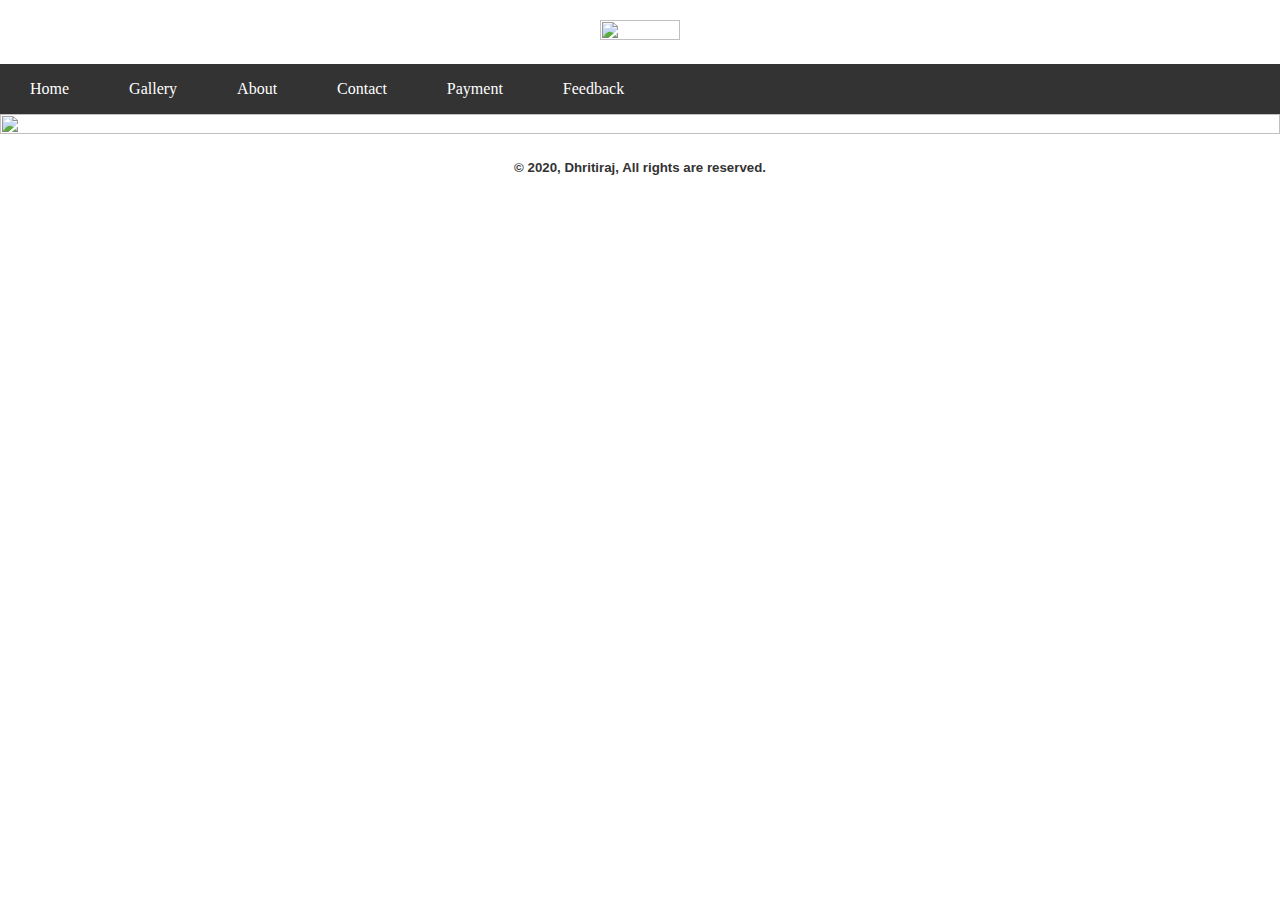
==== index.html @ f26e35a5 "Add files via upload" ====
<!DOCTYPE html>
<html>
<head>
	<title>Dhritiraj Official</title>
	<meta charset="utf-8">
	<style type="text/css"></style>
	<link rel="stylesheet" href="stylesheet.css">
</head>
<body>
	<div id="d1">
		<center>
			<a href="index.html"><img src="logo.jpg" height="25%" width="25%"></a>
		</center>
	</div>
	<ul>
		<li><a href="index.html" class="home">Home</a></li>
  		<li class="dropdown">
  		<a href="javascript:void(0)" class="dropbtn">Gallery</a>
  			<div class="dropdown-content">
  				<a href="artgallery.html">Art Gallery</a>
  				<a href="photogallery.html" class="photogallery">Photo Gallery</a>
  			</div>
  		</li>
  		<li><a href="about.html">About</a></li>
  		<li class="dropdown">
  		<a href="javascript:void(0)" class="dropbtn">Contact</a>
  			<div class="dropdown-content">
  				<a href="https://www.facebook.com/imdhritiraj/" target="_blank">Facebook</a>
  				<a href="https://www.instagram.com/imdhritiraj/" target="_blank">Instagram</a>
  				<a href="https://www.twitter.com/imdhritiraj/" target="_blank">Twitter</a>
  				<a href="https://wa.me/8638719449/" target="_blank" class="whatsapp">WhatsApp</a>
  			</div>
  		</li>
  		<li><a href="payment.html">Payment</a></li>
  		<li><a href="feedback.html" style="float:right">Feedback</a></li>
	</ul>
	<div>
		<img src="home.jpg" height="100%" width="100%">
	</div>
	<div id="footer">
  		<h5>&copy; 2020, Dhritiraj, All rights are reserved.</h5>
	</div>

</body>
</html>
---- stylesheet.css ----
body{
		margin: 0px;
		padding: 0px;
	}
	#d1{
		margin-top: 20px;
		margin-bottom: 20px;
	}
	ul{
		list-style-type: none;
		margin: 0;
		padding: 0;
		overflow: hidden;
		background-color: #333;
	}
	li{
		float: left;
	}
	li a, .dropbtn{
		display: inline-block;
		color: white;
		text-align: center;
		padding: 16px 30px;
		text-decoration: none;
	}
	li a:hover, .dropdown:hover .dropbtn{
		background-color: #f2f2f2;
		color: #333;
	}
	li.dropdown{
		display: inline-block;
	}
	.dropdown-content{
		display: none;
		position: absolute;
		background-color: #333;
		z-index: 1;
		border-bottom-left-radius: 25px;
		border-bottom-right-radius: 25px;
	}
	.dropdown-content a{
		color: white;
		padding: 16px 30px;
		text-decoration: none;
		display: block;
		text-align: left;
	}
	.dropdown-content a:hover{
		background-color: red;
		color: white;
	}
	.dropdown:hover .dropdown-content{
		display: block;
	}
	#footer{
		text-align: center;
		color: #333;
		margin-top: 20px;
		margin-bottom: 20px;
		font-family: "arial"; 
	}
	.home:hover{
		background-color: red;
		color: white;
	}
	.whatsapp:hover, .photogallery:hover{
		border-bottom-right-radius: 25px;
		border-bottom-left-radius: 25px;
	}
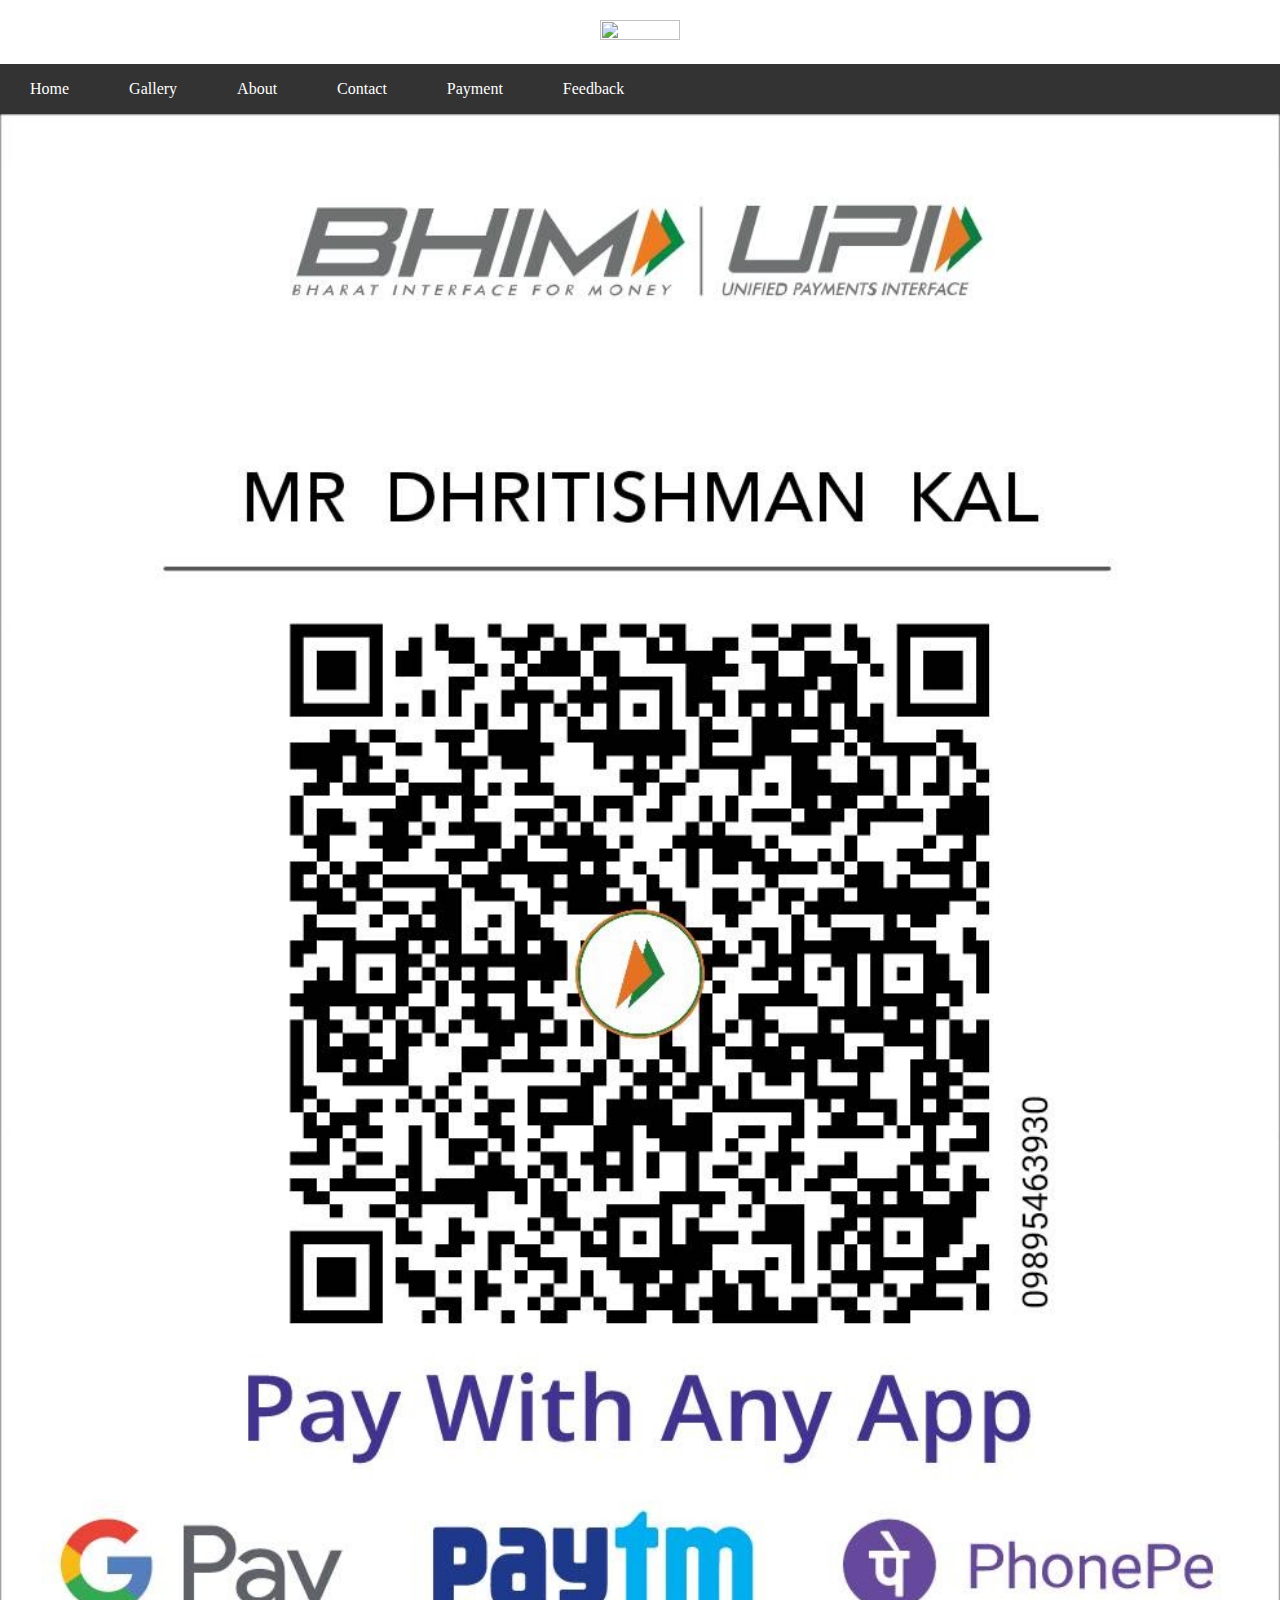
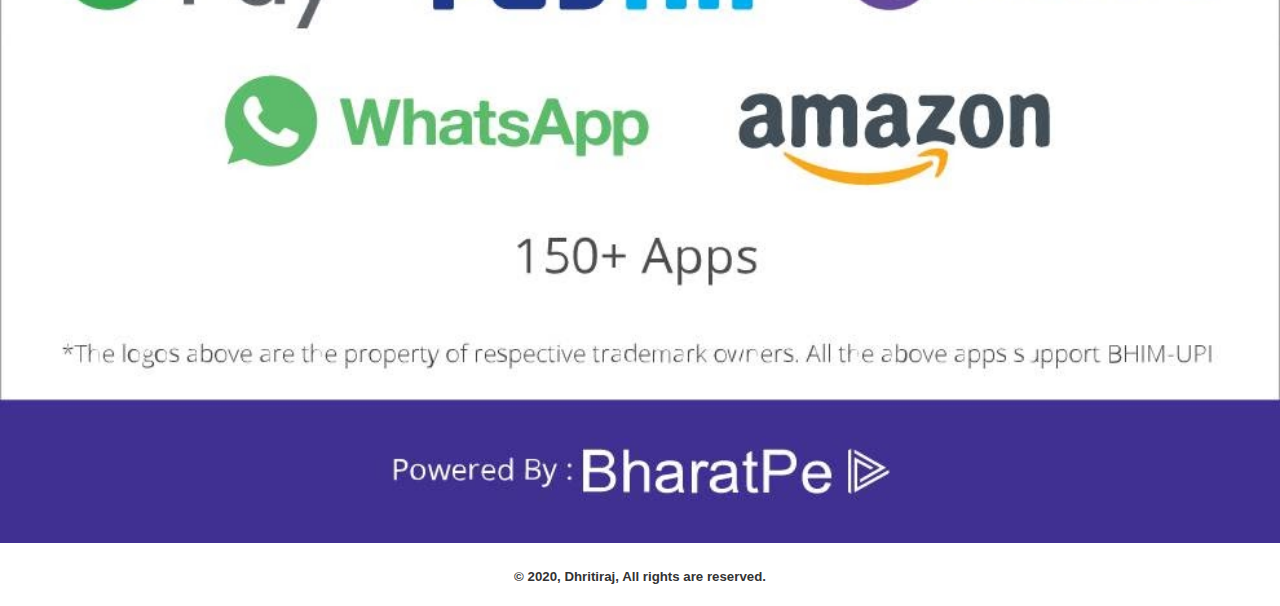
==== commit c6f1a343: "Update index.html" ====
--- a/index.html
+++ b/index.html
@@ -9,7 +9,7 @@
 <body>
 	<div id="d1">
 		<center>
-			<a href="index.html"><img src="logo.jpg" height="25%" width="25%"></a>
+			<a href="index.html"><img src="logo.jpeg" height="25%" width="25%"></a>
 		</center>
 	</div>
 	<ul>
@@ -35,11 +35,11 @@
   		<li><a href="feedback.html" style="float:right">Feedback</a></li>
 	</ul>
 	<div>
-		<img src="home.jpg" height="100%" width="100%">
+		<img src="payment.jpeg" height="100%" width="100%">
 	</div>
 	<div id="footer">
   		<h5>&copy; 2020, Dhritiraj, All rights are reserved.</h5>
 	</div>
 
 </body>
-</html>+</html>
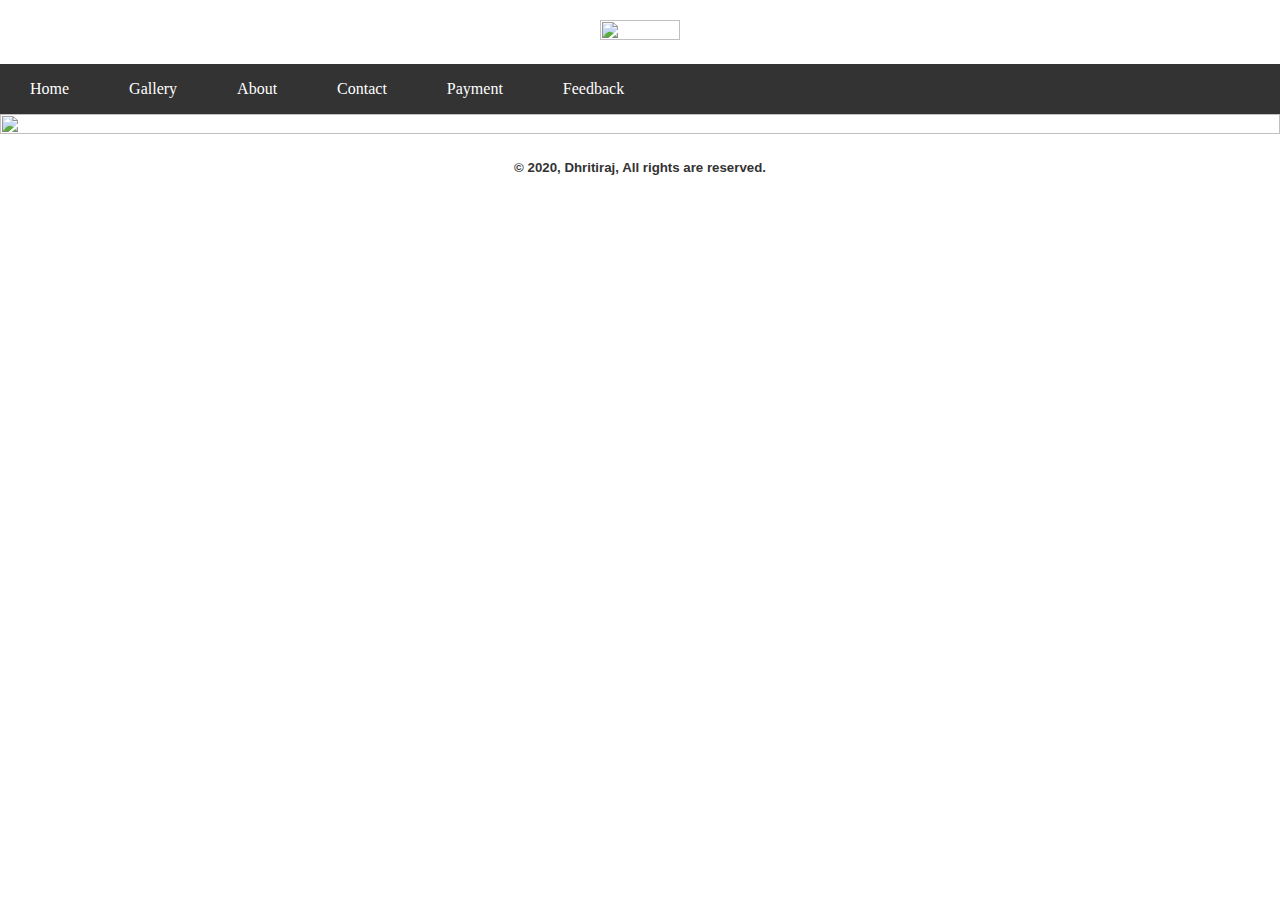
==== commit 24104f81: "Update index.html" ====
--- a/index.html
+++ b/index.html
@@ -35,7 +35,7 @@
   		<li><a href="feedback.html" style="float:right">Feedback</a></li>
 	</ul>
 	<div>
-		<img src="payment.jpeg" height="100%" width="100%">
+		<img src="home.jpeg" height="100%" width="100%">
 	</div>
 	<div id="footer">
   		<h5>&copy; 2020, Dhritiraj, All rights are reserved.</h5>
